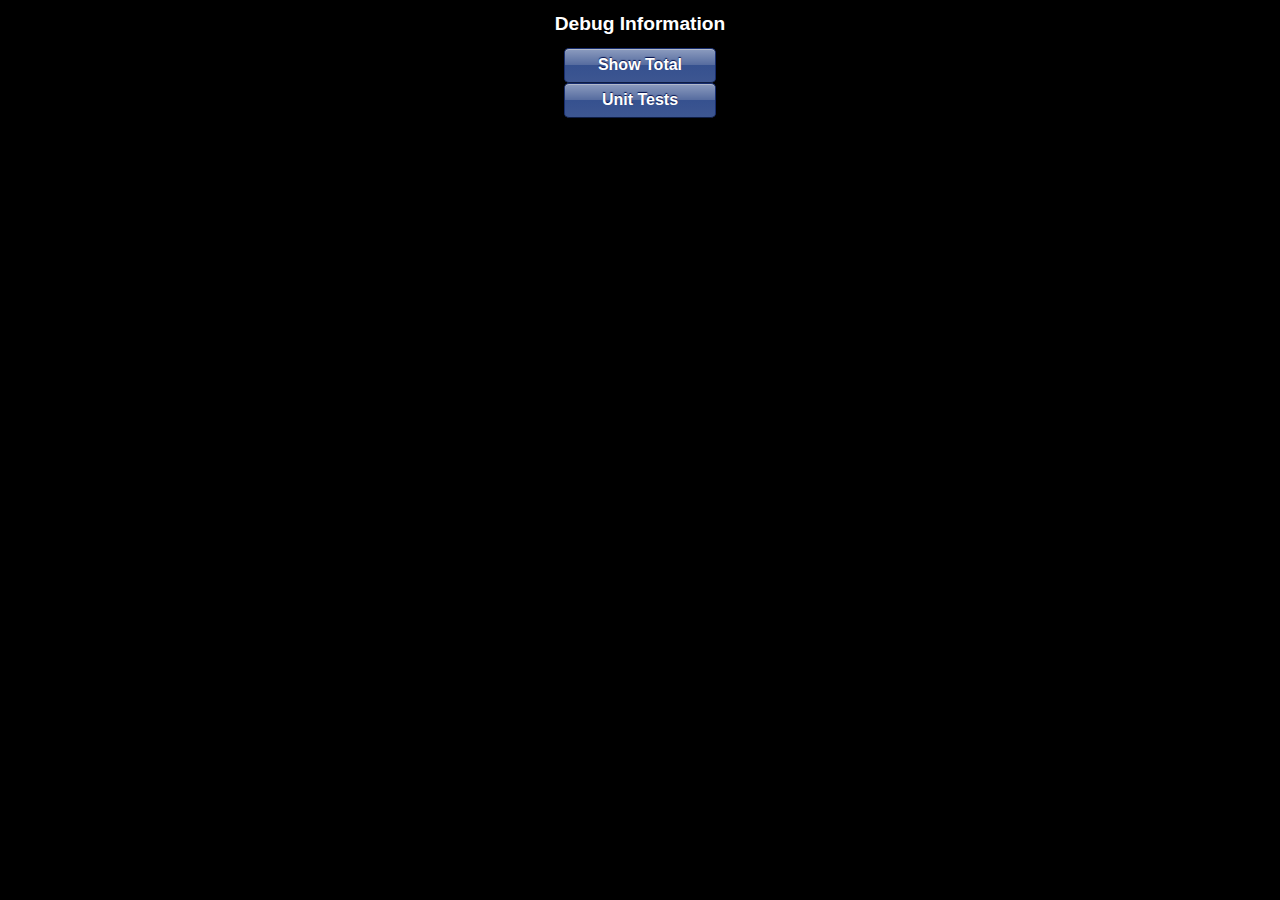
==== debug.html @ e15a98eb "Added a menu and links to new about and debug page." ====
<!doctype html>
<html>
<head>
	<title>Wasted Time::Debug</title>
	<meta name="viewport" content="width=device-width, initial-scale=1, maximum-scale=1">
	<link rel="stylesheet" href="css/app.css" type="text/css" media="screen">
</head>
<body>
<center>
<h1>Debug Information</h1>
<div class="button" id="total">Show Total</div>
<div class="button" id="tests">Unit Tests</div>
</center>

<script src="js/jquery-1.7.1.min.js"></script>
<script src="js/pubsub.js"></script>
<script src="js/app.js"></script>
<script>
$('#total').bind('touchstart', function(event) {
	event.preventDefault();
	window.alert('The cumulative total wait time is '+ APP.cumulativeTotalMs() +'ms');
});
$('#tests').bind('touchstart', function(event) {
	event.preventDefault();
	window.location = 'tests/tests.html';
});
</script>
</body>
</html>
---- css/app.css ----
body {
	font-family:Arial;
	text-align:center;
	background-color:black;
	color:silver;
}
h1 {
	font-size:1.2em;
	color:white;
}
.button {
	background-color: #8c9cbf;
	background-image: -webkit-gradient(linear, left top, left bottom, color-stop(0%, #8c9cbf), color-stop(50%, #546a9e), color-stop(50%, #36518f), color-stop(100%, #3d5691));
	background-image: -webkit-linear-gradient(top, #8c9cbf 0%, #546a9e 50%, #36518f 50%, #3d5691 100%);
	background-image: -moz-linear-gradient(top, #8c9cbf 0%, #546a9e 50%, #36518f 50%, #3d5691 100%);
	background-image: -ms-linear-gradient(top, #8c9cbf 0%, #546a9e 50%, #36518f 50%, #3d5691 100%);
	background-image: -o-linear-gradient(top, #8c9cbf 0%, #546a9e 50%, #36518f 50%, #3d5691 100%);
	background-image: linear-gradient(top, #8c9cbf 0%, #546a9e 50%, #36518f 50%, #3d5691 100%);
	border: 1px solid #172d6e;
	border-bottom: 1px solid #0e1d45;
	-webkit-border-radius: 5px;
	-moz-border-radius: 5px;
	-ms-border-radius: 5px;
	-o-border-radius: 5px;
	border-radius: 5px;
	-webkit-box-shadow: inset 0 1px 0 0 #b1b9cb;
	-moz-box-shadow: inset 0 1px 0 0 #b1b9cb;
	box-shadow: inset 0 1px 0 0 #b1b9cb;
	color: #fff;
	font: bold 16px "helvetica neue", helvetica, arial, sans-serif;
	padding: 7px 0 8px 0;
	text-decoration: none;
	text-align: center;
	text-shadow: 0 -1px 1px #000f4d;
	width: 150px;
}
.button:hover {
	background-color: #7f8dad;
	background-image: -webkit-gradient(linear, left top, left bottom, color-stop(0%, #7f8dad), color-stop(50%, #4a5e8c), color-stop(50%, #2f477d), color-stop(100%, #364c80));
	background-image: -webkit-linear-gradient(top, #7f8dad 0%, #4a5e8c 50%, #2f477d 50%, #364c80 100%);
	background-image: -moz-linear-gradient(top, #7f8dad 0%, #4a5e8c 50%, #2f477d 50%, #364c80 100%);
	background-image: -ms-linear-gradient(top, #7f8dad 0%, #4a5e8c 50%, #2f477d 50%, #364c80 100%);
	background-image: -o-linear-gradient(top, #7f8dad 0%, #4a5e8c 50%, #2f477d 50%, #364c80 100%);
	background-image: linear-gradient(top, #7f8dad 0%, #4a5e8c 50%, #2f477d 50%, #364c80 100%);
	cursor: pointer;
}
.button:active {
	-webkit-box-shadow: inset 0 0 20px 0 #1d2845, 0 1px 0 white;
	-moz-box-shadow: inset 0 0 20px 0 #1d2845, 0 1px 0 white;
	box-shadow: inset 0 0 20px 0 #1d2845, 0 1px 0 white;
}
.totalTime {
	font-weight:bold;
}
#menu {
	display:none;
	
	background-color: #333;
	border: 1px solid #ccc;
	border-bottom: 1px solid #ccc;
	-webkit-border-radius: 5px;
	-moz-border-radius: 5px;
	-ms-border-radius: 5px;
	-o-border-radius: 5px;
	border-radius: 5px;
	-webkit-box-shadow: inset 0 1px 0 0 #b1b9cb;
	-moz-box-shadow: inset 0 1px 0 0 #b1b9cb;
	box-shadow: inset 0 1px 0 0 #b1b9cb;
	color: #fff;
	font: bold 16px "helvetica neue", helvetica, arial, sans-serif;
	padding: 7px 0 8px 0;
	text-decoration: none;
	text-align: center;
	text-shadow: 0 -1px 1px #000f4d;
	width: 200px;
	z-index:500;
}
#menu a {
	color:#fff;
	text-decoration:none;
}
#menu div {
	padding-top: 0.3em;
	padding-bottom: 0.3em;
}
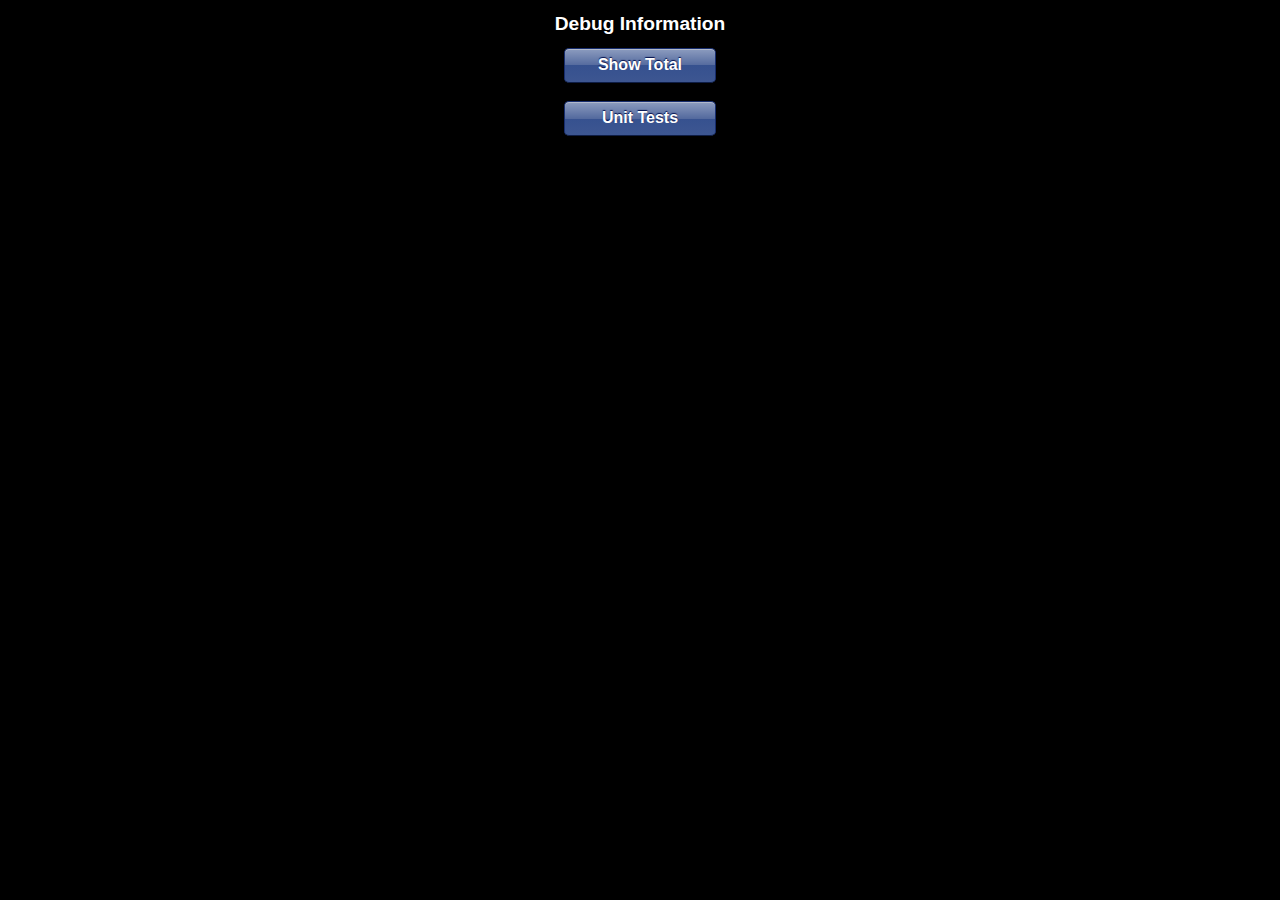
==== commit 9ba132f7: "Fiddling style and layout." ====
--- a/debug.html
+++ b/debug.html
@@ -9,6 +9,7 @@
 <center>
 <h1>Debug Information</h1>
 <div class="button" id="total">Show Total</div>
+<br/>
 <div class="button" id="tests">Unit Tests</div>
 </center>
 
--- a/css/app.css
+++ b/css/app.css
@@ -63,9 +63,6 @@
 	-ms-border-radius: 5px;
 	-o-border-radius: 5px;
 	border-radius: 5px;
-	-webkit-box-shadow: inset 0 1px 0 0 #b1b9cb;
-	-moz-box-shadow: inset 0 1px 0 0 #b1b9cb;
-	box-shadow: inset 0 1px 0 0 #b1b9cb;
 	color: #fff;
 	font: bold 16px "helvetica neue", helvetica, arial, sans-serif;
 	padding: 7px 0 8px 0;
@@ -80,6 +77,15 @@
 	text-decoration:none;
 }
 #menu div {
-	padding-top: 0.3em;
-	padding-bottom: 0.3em;
+	padding-top:0.8em;
+	padding-bottom:0.8em;
+	
+	background-color: #666;
+	border: 1px solid #999;
+	border-bottom: 1px solid #999;
+	-webkit-border-radius: 5px;
+	-moz-border-radius: 5px;
+	-ms-border-radius: 5px;
+	-o-border-radius: 5px;
+	border-radius: 5px;
 }